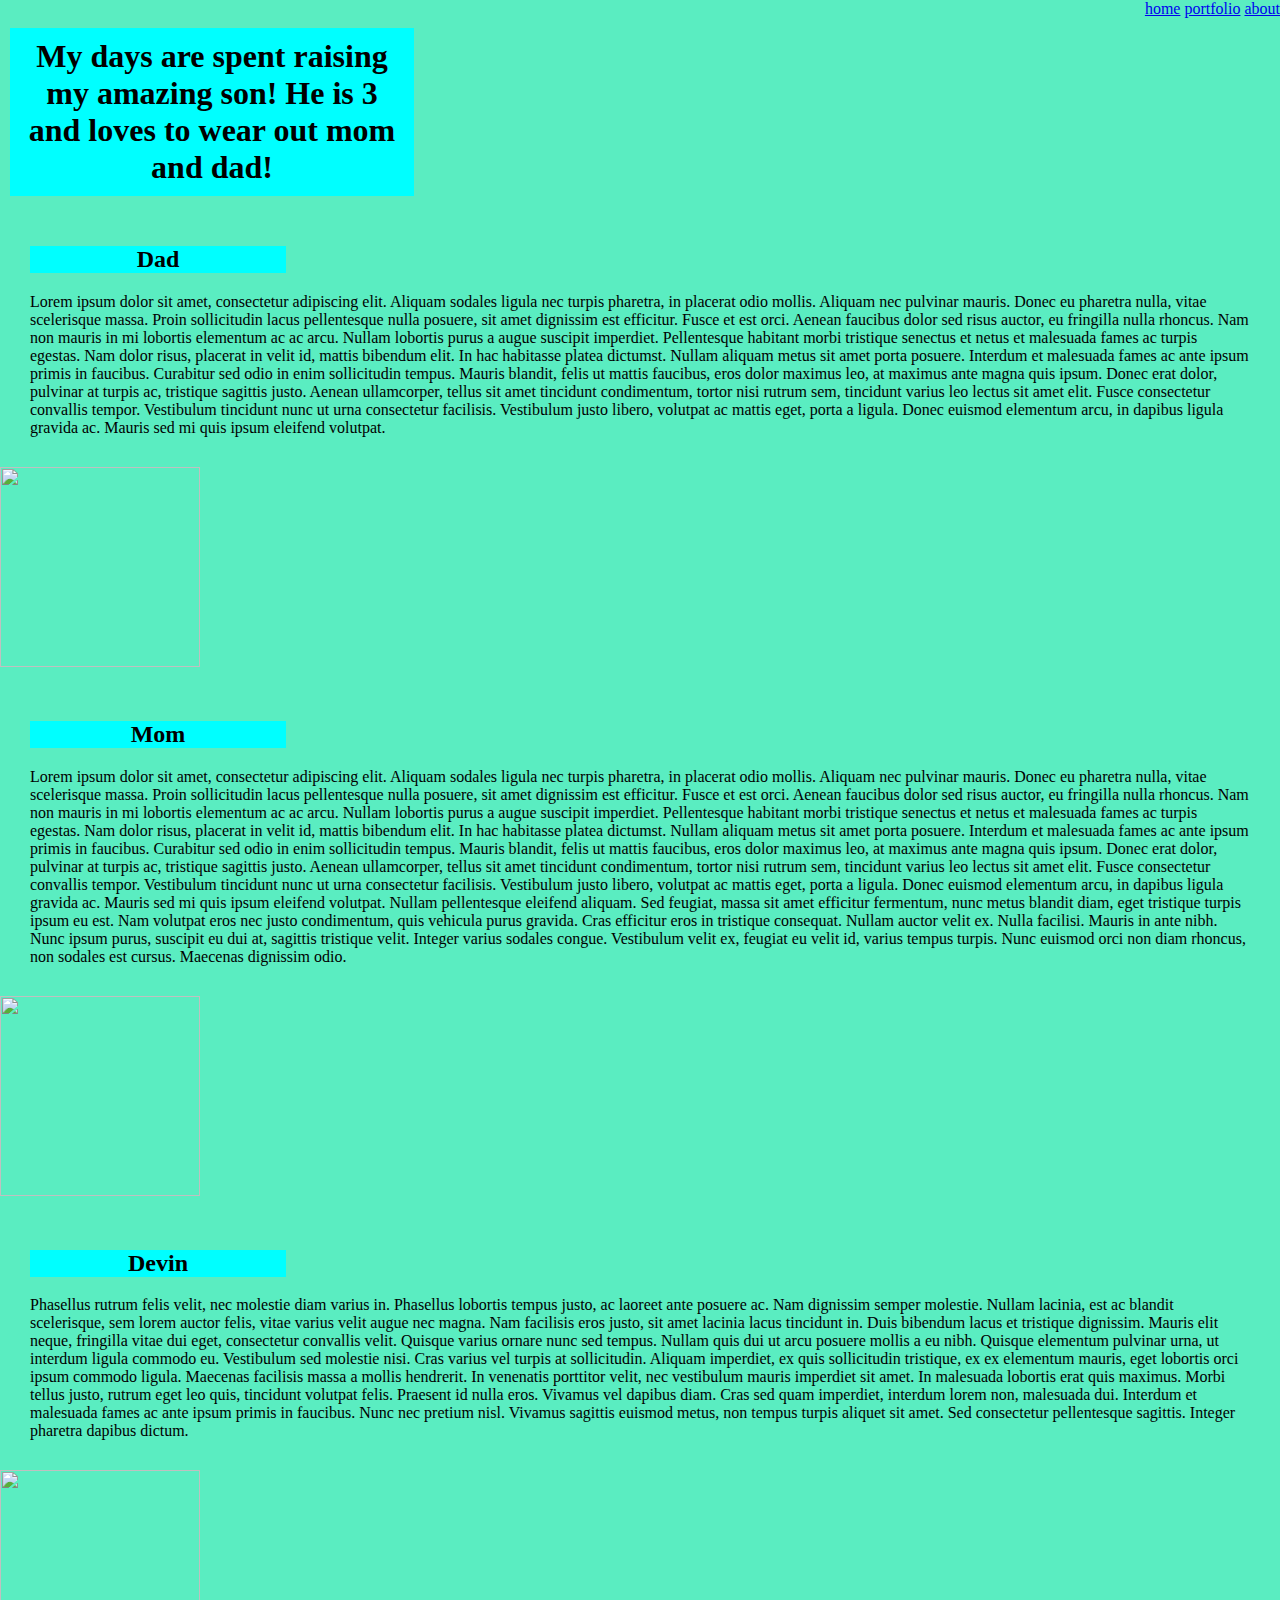
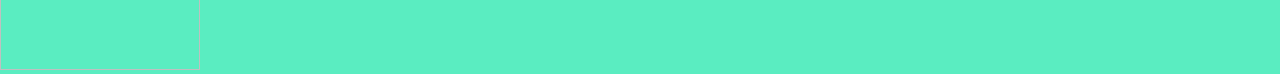
==== Personal/about.html @ fdf414dd "about.css" ====
<!DOCTYPE html>
<html lang="en">
<head>
    <meta charset="UTF-8">
    <meta name="viewport" content="width=device-width, initial-scale=1.0">
    <link rel="stylesheet" href="about.css">
    <nav> 
        <a href="home.html">home</a>
      <a href="portfolio.html">portfolio</a>
      <a href="about.html">about</a> </nav> </div>
      </nav>    
    
    <title>about</title>
</head>

<body>
    <main>
     
        <h1>My days are spent raising my amazing son! He is 3 and loves to wear out mom and dad!</h1>
        
        <section class="about">
            <h2>Dad</h2>
            
            Lorem ipsum dolor sit amet, consectetur adipiscing elit. Aliquam sodales ligula nec turpis pharetra, in placerat odio mollis. Aliquam nec pulvinar mauris. Donec eu pharetra nulla, vitae scelerisque massa. Proin sollicitudin lacus pellentesque nulla posuere, sit amet dignissim est efficitur. Fusce et est orci. Aenean faucibus dolor sed risus auctor, eu fringilla nulla rhoncus. Nam non mauris in mi lobortis elementum ac ac arcu. Nullam lobortis purus a augue suscipit imperdiet. Pellentesque habitant morbi tristique senectus et netus et malesuada fames ac turpis egestas. Nam dolor risus, placerat in velit id, mattis bibendum elit. In hac habitasse platea dictumst.
            Nullam aliquam metus sit amet porta posuere. Interdum et malesuada fames ac ante ipsum primis in faucibus. Curabitur sed odio in enim sollicitudin tempus. Mauris blandit, felis ut mattis faucibus, eros dolor maximus leo, at maximus ante magna quis ipsum. Donec erat dolor, pulvinar at turpis ac, tristique sagittis justo. Aenean ullamcorper, tellus sit amet tincidunt condimentum, tortor nisi rutrum sem, tincidunt varius leo lectus sit amet elit. Fusce consectetur convallis tempor. Vestibulum tincidunt nunc ut urna consectetur facilisis. Vestibulum justo libero, volutpat ac mattis eget, porta a ligula. Donec euismod elementum arcu, in dapibus ligula gravida ac. Mauris sed mi quis ipsum eleifend volutpat. 
        </section>
        <img src=https://t4.ftcdn.net/jpg/06/03/26/83/240_F_603268314_xlNwqMSLbyeQBpFHuAN0L7WIDkZW9GJl.jpg alt="" width="200" height="200" >
        </section>
        <section class="about">
            <h2>Mom</h2>
            Lorem ipsum dolor sit amet, consectetur adipiscing elit. Aliquam sodales ligula nec turpis pharetra, in placerat odio mollis. Aliquam nec pulvinar mauris. Donec eu pharetra nulla, vitae scelerisque massa. Proin sollicitudin lacus pellentesque nulla posuere, sit amet dignissim est efficitur. Fusce et est orci. Aenean faucibus dolor sed risus auctor, eu fringilla nulla rhoncus. Nam non mauris in mi lobortis elementum ac ac arcu. Nullam lobortis purus a augue suscipit imperdiet. Pellentesque habitant morbi tristique senectus et netus et malesuada fames ac turpis egestas. Nam dolor risus, placerat in velit id, mattis bibendum elit. In hac habitasse platea dictumst.

            Nullam aliquam metus sit amet porta posuere. Interdum et malesuada fames ac ante ipsum primis in faucibus. Curabitur sed odio in enim sollicitudin tempus. Mauris blandit, felis ut mattis faucibus, eros dolor maximus leo, at maximus ante magna quis ipsum. Donec erat dolor, pulvinar at turpis ac, tristique sagittis justo. Aenean ullamcorper, tellus sit amet tincidunt condimentum, tortor nisi rutrum sem, tincidunt varius leo lectus sit amet elit. Fusce consectetur convallis tempor. Vestibulum tincidunt nunc ut urna consectetur facilisis. Vestibulum justo libero, volutpat ac mattis eget, porta a ligula. Donec euismod elementum arcu, in dapibus ligula gravida ac. Mauris sed mi quis ipsum eleifend volutpat.
            
            Nullam pellentesque eleifend aliquam. Sed feugiat, massa sit amet efficitur fermentum, nunc metus blandit diam, eget tristique turpis ipsum eu est. Nam volutpat eros nec justo condimentum, quis vehicula purus gravida. Cras efficitur eros in tristique consequat. Nullam auctor velit ex. Nulla facilisi. Mauris in ante nibh. Nunc ipsum purus, suscipit eu dui at, sagittis tristique velit. Integer varius sodales congue. Vestibulum velit ex, feugiat eu velit id, varius tempus turpis. Nunc euismod orci non diam rhoncus, non sodales est cursus. Maecenas dignissim odio. 
            </section>
            <img src=https://t3.ftcdn.net/jpg/06/03/26/84/240_F_603268407_Z7mk62jysAz7C4v5SIz2asVDzB6WVW2I.jpg alt="" width="200" height="200" >
        </section>
    <section class="about">
        <h2>Devin</h2>
        Phasellus rutrum felis velit, nec molestie diam varius in. Phasellus lobortis tempus justo, ac laoreet ante posuere ac. Nam dignissim semper molestie. Nullam lacinia, est ac blandit scelerisque, sem lorem auctor felis, vitae varius velit augue nec magna. Nam facilisis eros justo, sit amet lacinia lacus tincidunt in. Duis bibendum lacus et tristique dignissim. Mauris elit neque, fringilla vitae dui eget, consectetur convallis velit. Quisque varius ornare nunc sed tempus. Nullam quis dui ut arcu posuere mollis a eu nibh. Quisque elementum pulvinar urna, ut interdum ligula commodo eu. Vestibulum sed molestie nisi. Cras varius vel turpis at sollicitudin.
    
        Aliquam imperdiet, ex quis sollicitudin tristique, ex ex elementum mauris, eget lobortis orci ipsum commodo ligula. Maecenas facilisis massa a mollis hendrerit. In venenatis porttitor velit, nec vestibulum mauris imperdiet sit amet. In malesuada lobortis erat quis maximus. Morbi tellus justo, rutrum eget leo quis, tincidunt volutpat felis. Praesent id nulla eros. Vivamus vel dapibus diam. Cras sed quam imperdiet, interdum lorem non, malesuada dui. Interdum et malesuada fames ac ante ipsum primis in faucibus. Nunc nec pretium nisl. Vivamus sagittis euismod metus, non tempus turpis aliquet sit amet. Sed consectetur pellentesque sagittis. Integer pharetra dapibus dictum. </section> 
        <img src=https://t3.ftcdn.net/jpg/03/87/92/56/240_F_387925610_XH3UMDSD8Jg7rWoXlFH1s24flPYWvzVI.jpg alt="" width="200" height="200" >
        </section>
    </main>
</body>
</html>
---- Personal/about.css ----
body {
    margin: 0;
    padding: 0;
    background-color:  rgb(90, 237, 193);
   

}

header {
    width: 100vw;
    height: 50px;
    background-color: blue;
    
}
main {

    min-height: 80vh;
    
    
    background-color: rgb(90, 237, 193);
}
footer {
    width: 100vw;
    height: 50px;
    background-color: green;
}

img {
    
    left: 1000px;
    top: 20px;


    

}
div {
    text-align: left;
    
}
nav {
    text-align: right;
    align-items: center;
}
article {
    position: absolute;    
    top: 20px;
    left: 30px;
}

links {
    text-align: right;
}
nav {
    text-align: right;
    align-items: center;
}
header {
    background-color: green;
}
section {
    margin: 10px;
    padding: 20px;
    text-align: left;
    float: center;
    
}
p {
    text-align: left;
    padding: 10px;
    margin: 10px;
   
}
h1 {
    text-align: left;
    padding: 10px;
    margin: 10px;
    text-align: center;
    width: 30vw;
    background-color: aqua
    
}
h2 {
    background-color: aqua;
    text-align: center;
    width: 20vw;
    
}
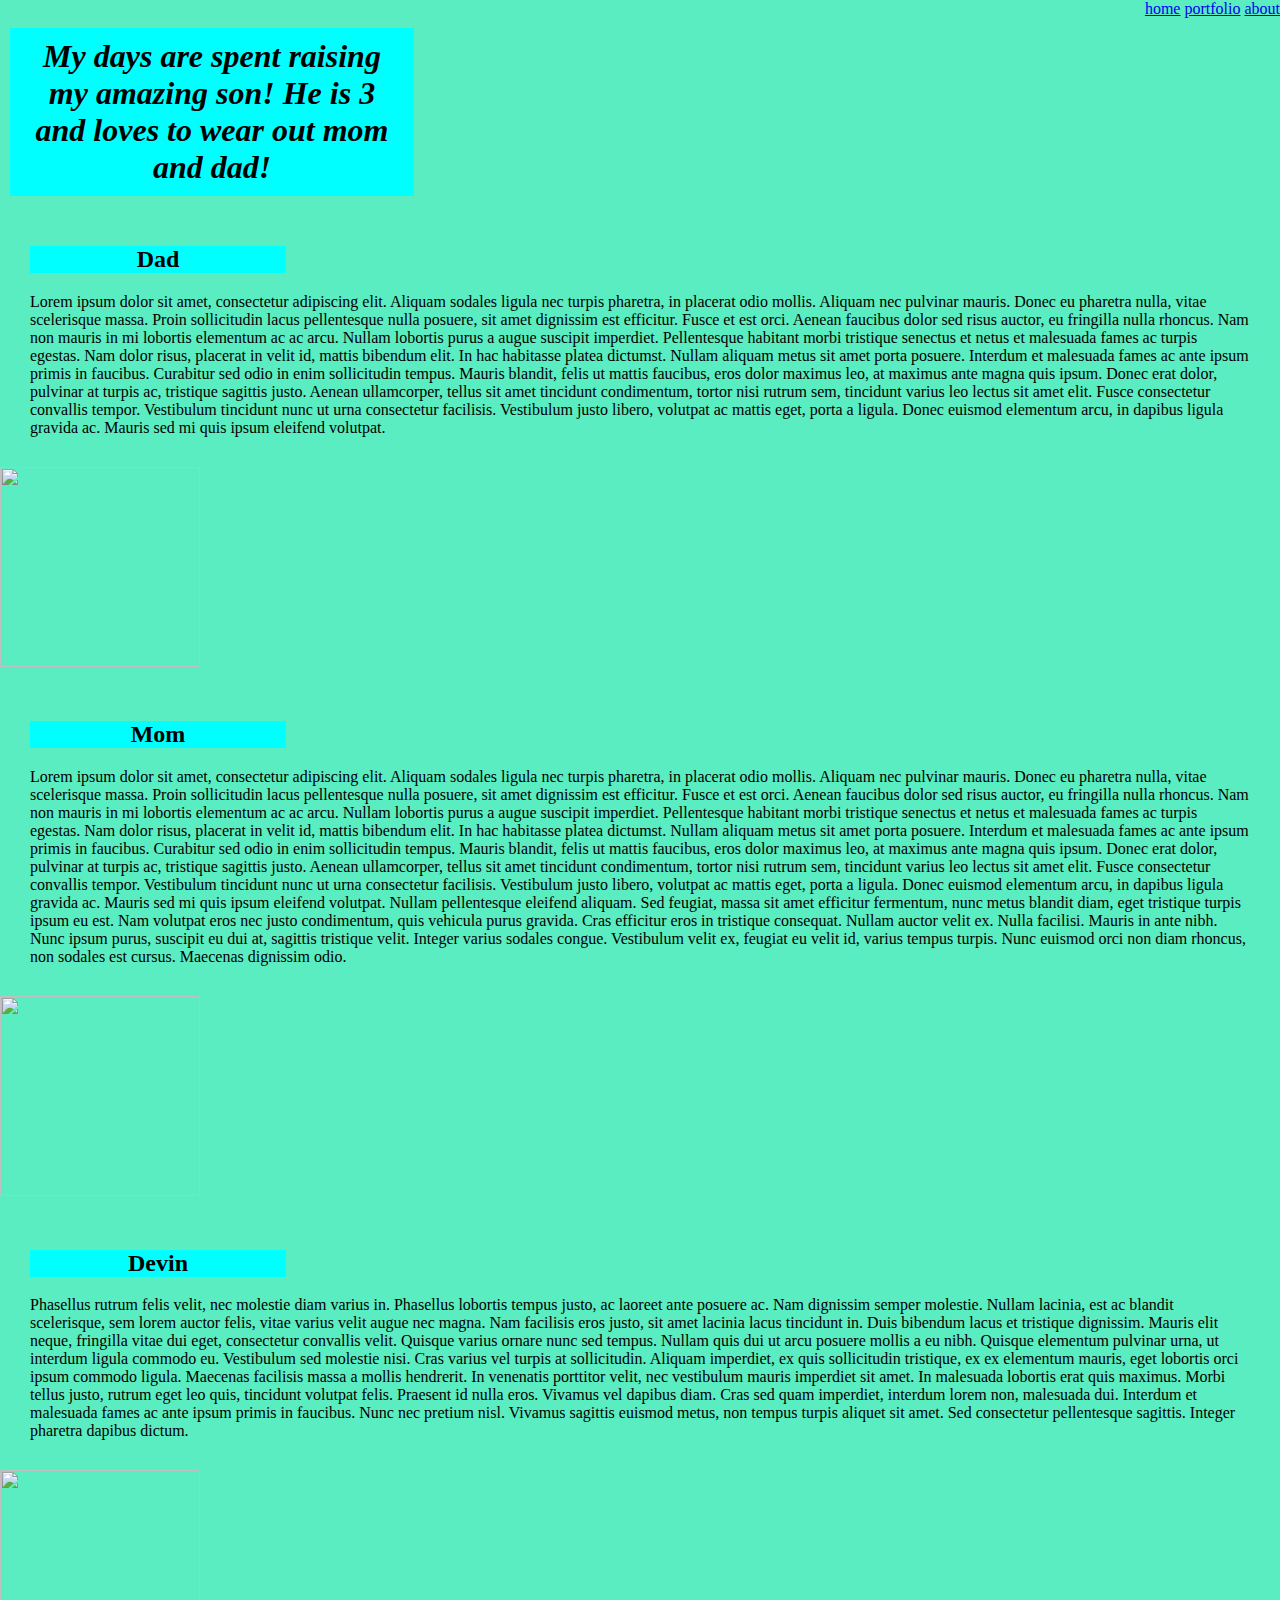
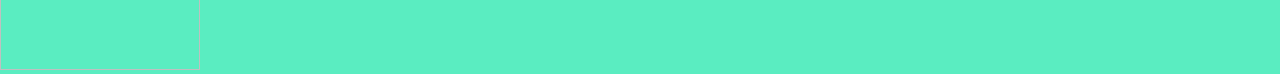
==== commit 18d9ddb6: "add some formated text and images" ====
--- a/Personal/about.html
+++ b/Personal/about.html
@@ -16,7 +16,9 @@
 <body>
     <main>
      
-        <h1>My days are spent raising my amazing son! He is 3 and loves to wear out mom and dad!</h1>
+        <h1>
+            <i>My days are spent raising my amazing son! He is 3 and loves to wear out mom and dad!</i>
+        </h1>
         
         <section class="about">
             <h2>Dad</h2>
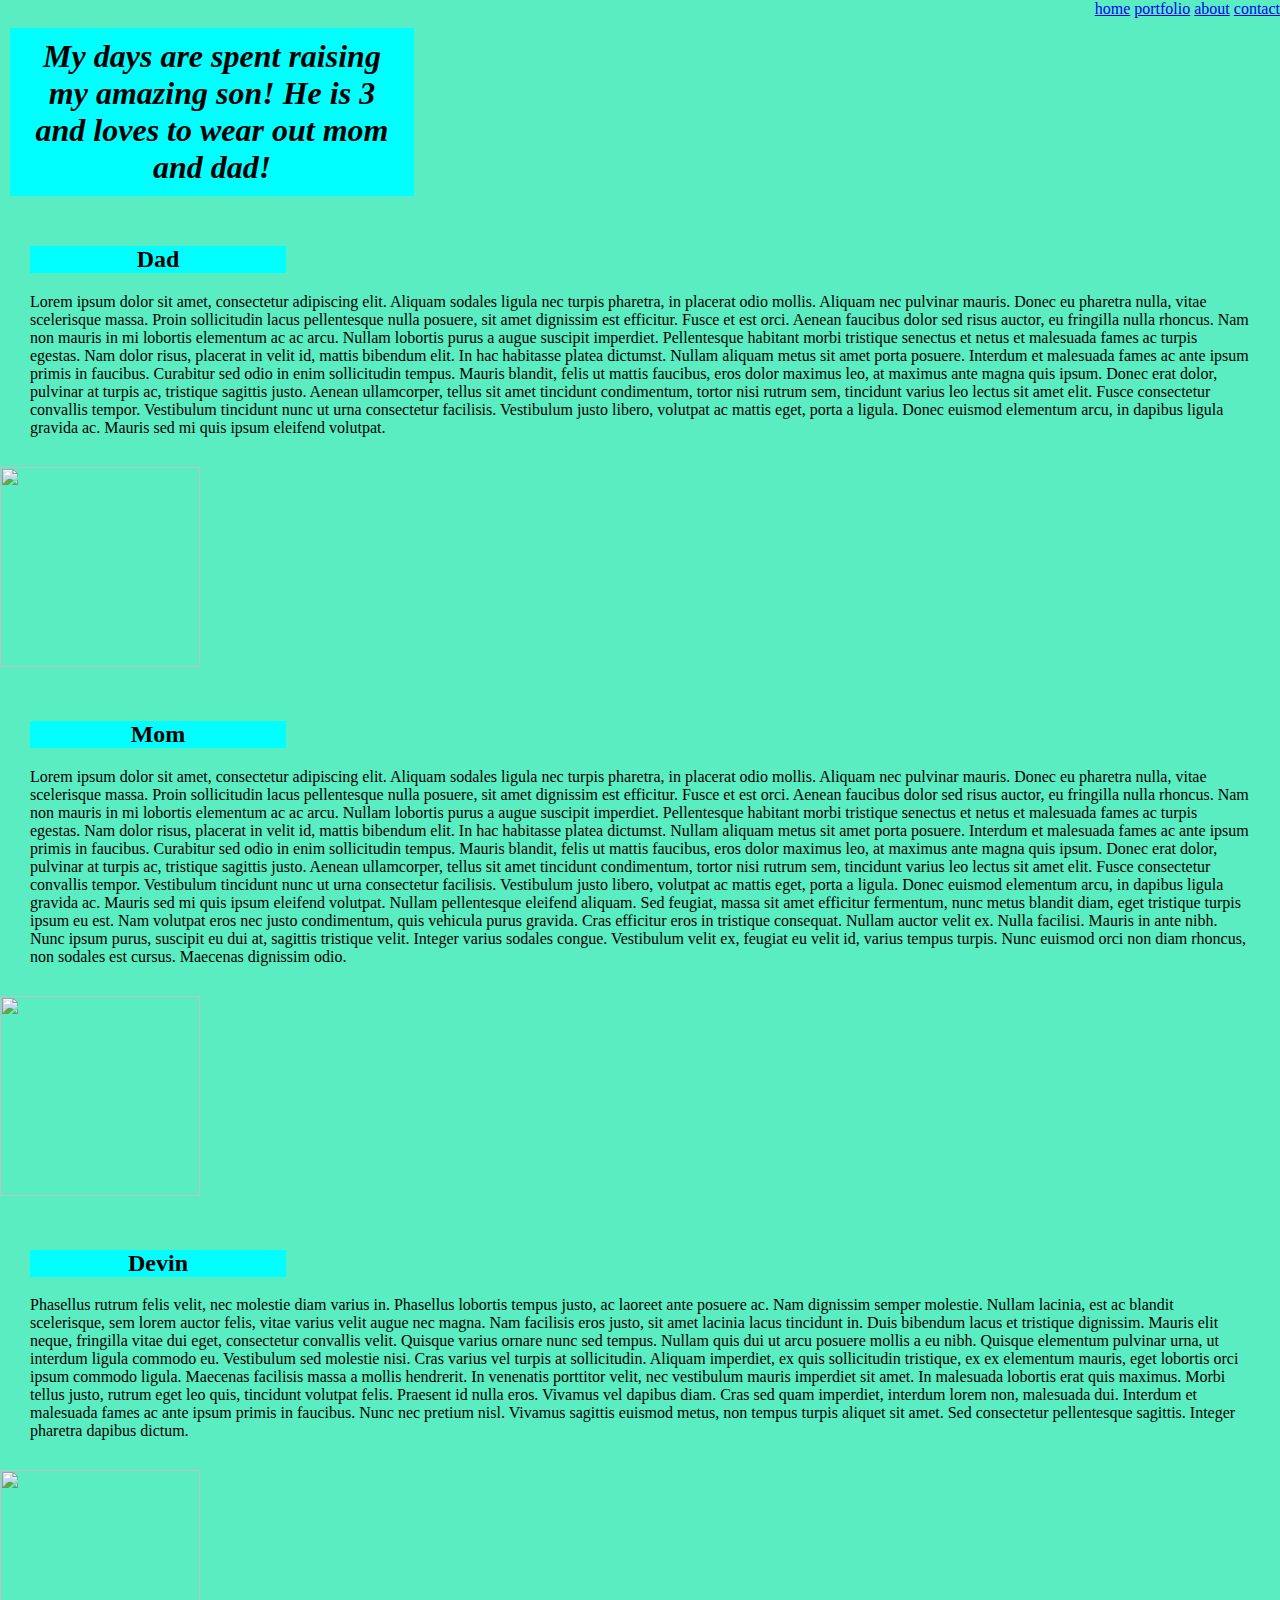
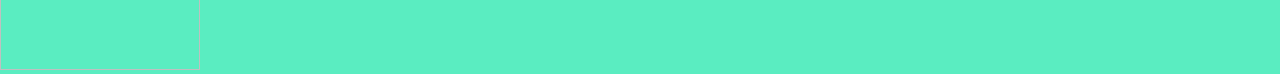
==== commit a3961fb5: "made changes to contact page need to work on my website" ====
--- a/Personal/about.html
+++ b/Personal/about.html
@@ -7,7 +7,9 @@
     <nav> 
         <a href="home.html">home</a>
       <a href="portfolio.html">portfolio</a>
-      <a href="about.html">about</a> </nav> </div>
+      <a href="about.html">about</a>
+      <a href="contact.html">contact</a>
+     </nav> </div>
       </nav>    
     
     <title>about</title>
